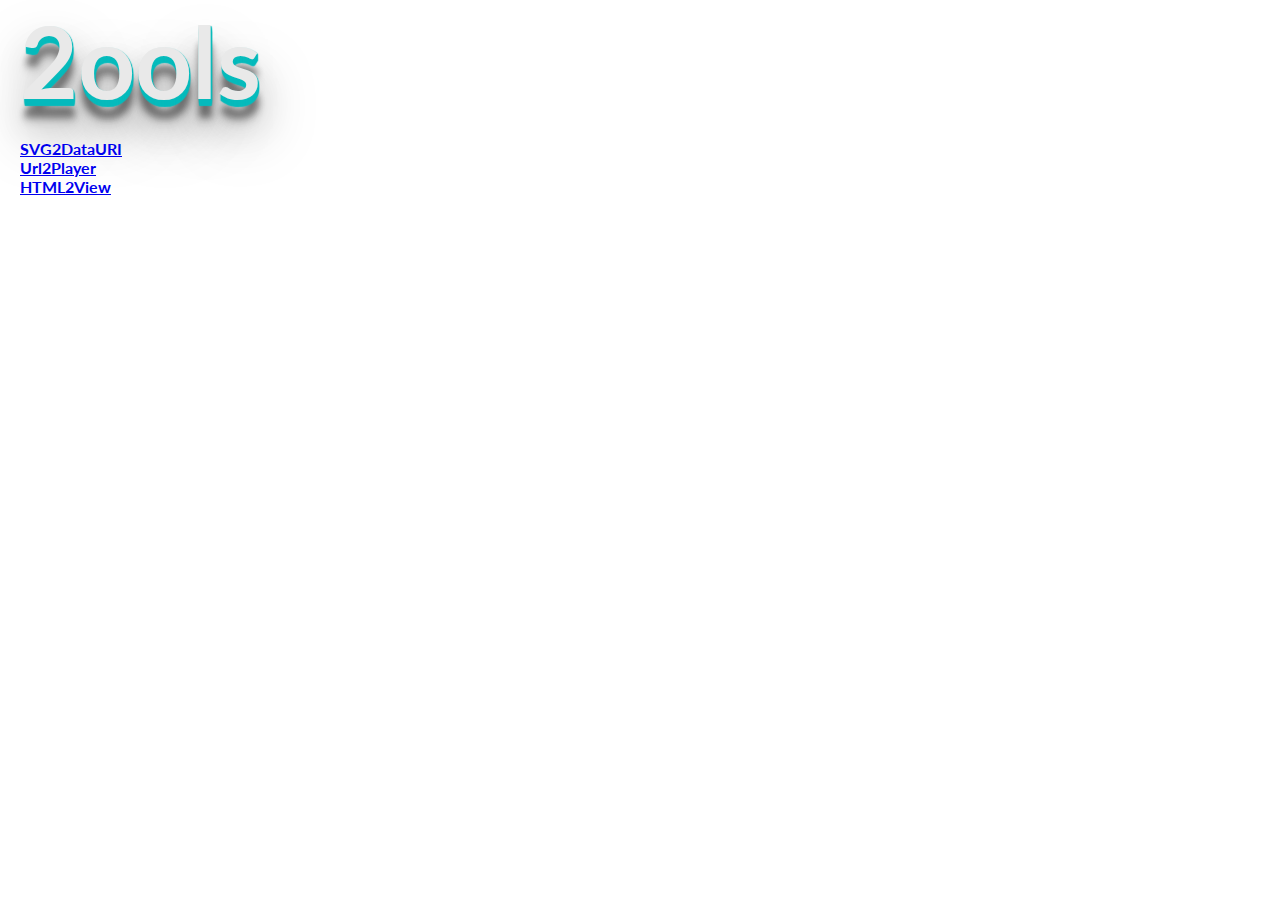
==== index.html @ dadda00d "Initial commit" ====
<!DOCTYPE html>
<html lang="en">
<head>
  <meta charset="UTF-8">
  <meta name="viewport" content="width=device-width, initial-scale=1.0">
  <title>2ools</title>
  <link href="style.css" rel="stylesheet"></link>
</head>
<body>

<span class="logo-2ools">2ools</span><br><br>

<div id="videoContainer">
<a href="SVG2DataURI.html">SVG2DataURI</a><br>
<a href="Url2Player.html">Url2Player</a><br>
<a href="HTML2View.html">HTML2View</a><br>
</div>
---- style.css ----
@import url('https://fonts.googleapis.com/css2?family=Lato:wght@700&display=swap');

body {
    font-family: "Lato", sans-serif;
    font-weight: 700;
    font-style: normal;  
  margin: 0;
  padding: 0;
  background-color: #ffffff;
}

span {
  font-size: 100px;
}

.primary {
  background: -webkit-linear-gradient(#97D9E1, #ffffff00);
  -webkit-background-clip: text;
  -webkit-text-fill-color: transparent;
}

.col-xs-12 {
  width: 100%;
  padding: 0 15px;
}

.input-area {
  margin-bottom: 20px;
  text-decoration: none;
}

.form-group {
  margin-bottom: 15px;
}

p,label {
  display: block;
  margin-bottom: 5px;
  background-color: rgba(255, 255, 255, 0.8);
  border-radius: 5px;
}

button {
  display: inline-block;
  padding: 8px 15px;
  font-size: 16px;
  cursor: pointer;
}

.btn-xs {
  background-color: #cbcbcb;
  border: 5px;
  border-color: #333;
  border-radius: 10px;
  color: #fff;
  border: none;
}

.btn-primary {
  background-color: #007bff;
  border-radius: 10px;
  color: #fff;
  border: none;
}

.btn-default {
  background-color: #ccc;
  color: #333;
  border: none;
}

input[type="color"] {
  padding: 8px;
  box-sizing: border-box;
}

.form-group {
  padding: 20px;
}

.logo-2ools {
  cursor: text;
  text-align: center;
  color: #e9e9e9;
  cursor: text;
  padding-left: 20px;
  text-shadow: 1px 1px 1px #07BBBC,
  1px 2px 1px #07BBBC,
  1px 3px 1px #07BBBC,
  1px 4px 1px #07BBBC,
  1px 5px 1px #07BBBC,
  1px 6px 1px #07BBBC,
  1px 7px 1px #07BBBC,
1px 18px 6px rgba(16,16,16,0.4),
1px 22px 10px rgba(16,16,16,0.2),
1px 25px 35px rgba(16,16,16,0.2),
1px 30px 60px rgba(16,16,16,0.4);
}

/** SVG2DataURI **/

.svg2datauri {
  width: 80%;
  margin: 0 auto;
}

.svg2datauri textarea {
  width: 100%;
  padding: 50px;
  box-sizing: border-box;
  box-shadow: rgba(0, 0, 0, 0.16) 0px 3px 6px, rgba(0, 0, 0, 0.23) 0px 3px 6px;
  border-radius: 10px;
}

/** Url2Player **/

#videoContainer {
  padding-left: 20px;
}

#videoContainer video {
border-radius: 5px;
}

/** HTML2View **/

.html2view {
  height: 100vh;
  overflow: hidden;
}

#editor-container,
#html-container {
    flex: 1;
    overflow: auto;
    padding: 5px;
    box-sizing: border-box;
    resize: both; /* Tambahkan properti resize di sini */
}

.htmlInput {
    width: 50%;
    height: 100%;
    resize: none;
    overflow: auto;
    padding: 50px;
box-sizing: border-box;
box-shadow: rgba(0, 0, 0, 0.16) 0px 3px 6px, rgba(0, 0, 0, 0.23) 0px 3px 6px;
border-radius: 10px;
}

#output {
    width: 100%;
    height: 100%;
    border: none;
}

/* also check out the similar https://websemantics.uk/tools/svg-to-background-image-conversion/ which is pretty cool and supplies some context too */
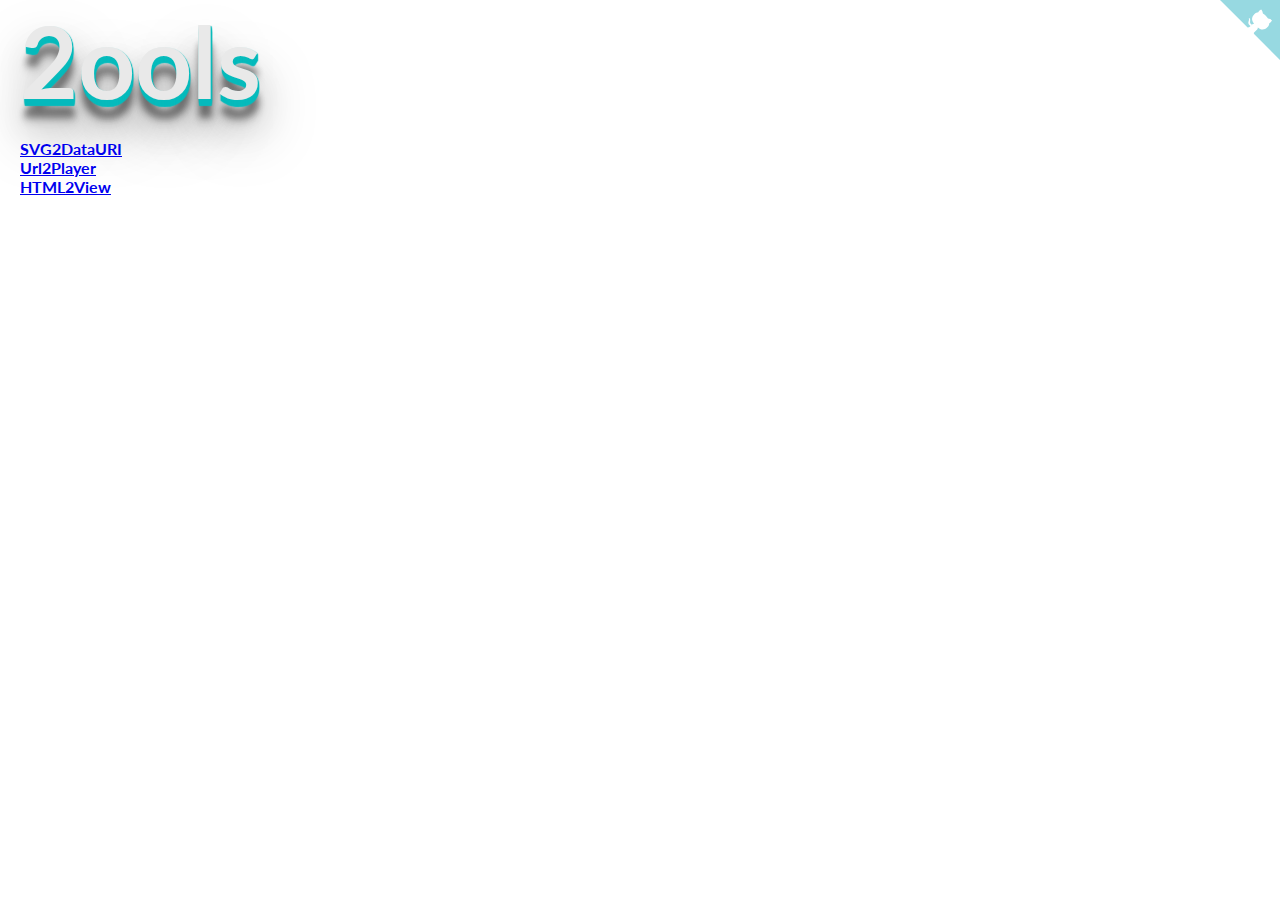
==== commit fb2bdd35: "Update index.html" ====
--- a/index.html
+++ b/index.html
@@ -14,4 +14,12 @@
 <a href="SVG2DataURI.html">SVG2DataURI</a><br>
 <a href="Url2Player.html">Url2Player</a><br>
 <a href="HTML2View.html">HTML2View</a><br>
-</div>+
+</div>
+
+<a target="_blank" href="https://github.com/LIGMATV/2ools" class="github-corner" aria-label="View source on GitHub">
+  <svg width="60" height="60" viewBox="0 0 250 250" style="fill:#97D9E1 ; color:#ffffff; position: absolute; top: 0; border: 0; right: 0;" aria-hidden="true"><path d="M0,0 L115,115 L130,115 L142,142 L250,250 L250,0 Z"></path><path d="M128.3,109.0 C113.8,99.7 119.0,89.6 119.0,89.6 C122.0,82.7 120.5,78.6 120.5,78.6 C119.2,72.0 123.4,76.3 123.4,76.3 C127.3,80.9 125.5,87.3 125.5,87.3 C122.9,97.6 130.6,101.9 134.4,103.2" fill="currentColor" style="transform-origin: 130px 106px;" class="octo-arm"></path><path d="M115.0,115.0 C114.9,115.1 118.7,116.5 119.8,115.4 L133.7,101.6 C136.9,99.2 139.9,98.4 142.2,98.6 C133.8,88.0 127.5,74.4 143.8,58.0 C148.5,53.4 154.0,51.2 159.7,51.0 C160.3,49.4 163.2,43.6 171.4,40.1 C171.4,40.1 176.1,42.5 178.8,56.2 C183.1,58.6 187.2,61.8 190.9,65.4 C194.5,69.0 197.7,73.2 200.1,77.6 C213.8,80.2 216.3,84.9 216.3,84.9 C212.7,93.1 206.9,96.0 205.4,96.6 C205.1,102.4 203.0,107.8 198.3,112.5 C181.9,128.9 168.3,122.5 157.7,114.1 C157.9,116.9 156.7,120.9 152.7,124.9 L141.0,136.5 C139.8,137.7 141.6,141.9 141.8,141.8 Z" fill="currentColor" class="octo-body"></path></svg></a><style>.github-corner:hover .octo-arm{animation:octocat-wave 560ms ease-in-out}@keyframes octocat-wave{0%,100%{transform:rotate(0)}20%,60%{transform:rotate(-25deg)}40%,80%{transform:rotate(10deg)}}@media (max-width:500px){.github-corner:hover .octo-arm{animation:none}.github-corner .octo-arm{animation:octocat-wave 560ms ease-in-out}}</style>
+</a>
+
+</body>
+</html>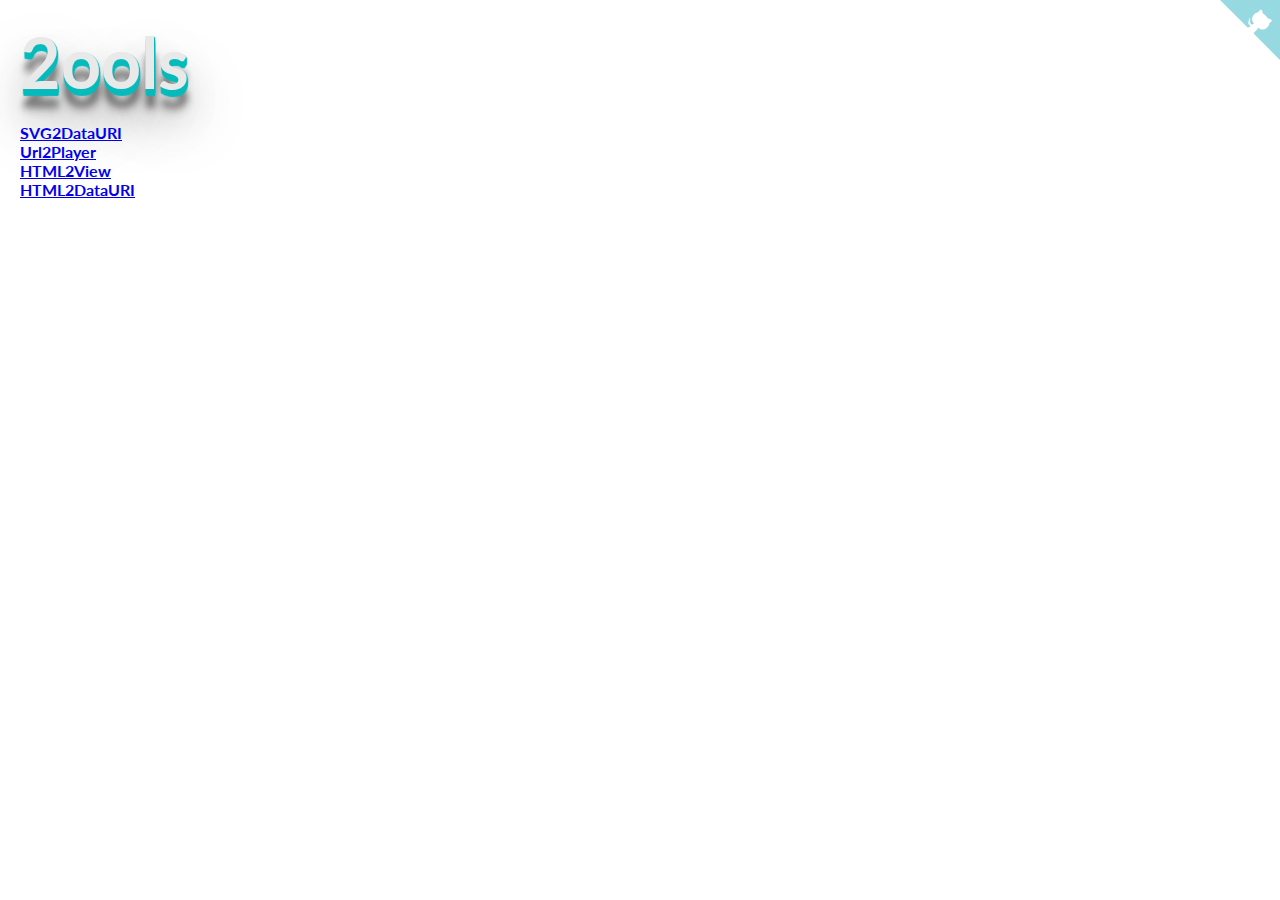
==== commit 4280ce7b: "Update" ====
--- a/index.html
+++ b/index.html
@@ -2,9 +2,9 @@
 <html lang="en">
 <head>
   <meta charset="UTF-8">
-  <meta name="viewport" content="width=device-width, initial-scale=1.0">
   <title>2ools</title>
   <link href="style.css" rel="stylesheet"></link>
+  <link rel="apple-touch-icon" sizes="180x180" href="icons/apple-touch-icon.png"><link rel="icon" type="image/png" sizes="32x32" href="icons/favicon-32x32.png"><link rel="icon" type="image/png" sizes="16x16" href="icons/favicon-16x16.png">
 </head>
 <body>
 
@@ -14,6 +14,7 @@
 <a href="SVG2DataURI.html">SVG2DataURI</a><br>
 <a href="Url2Player.html">Url2Player</a><br>
 <a href="HTML2View.html">HTML2View</a><br>
+<a href="HTML2DataURI.html">HTML2DataURI</a><br>
 
 </div>
 
--- a/style.css
+++ b/style.css
@@ -7,10 +7,11 @@
   margin: 0;
   padding: 0;
   background-color: #ffffff;
+  padding-top: 20px;
 }
 
 span {
-  font-size: 100px;
+  font-size: 70px;
 }
 
 .primary {
@@ -48,19 +49,23 @@
 }
 
 .btn-xs {
-  background-color: #cbcbcb;
-  border: 5px;
-  border-color: #333;
+  border: none;
+  background: #e8e8e8;
+  padding: 8px 10px;
   border-radius: 10px;
-  color: #fff;
-  border: none;
+  color: #000000;
+  cursor: pointer;
+  transition: opacity .2s ease-in-out;
 }
 
 .btn-primary {
-  background-color: #007bff;
+  border: none;
+  background: #07BBBC;
+  padding: 8px 10px;
   border-radius: 10px;
   color: #fff;
-  border: none;
+  cursor: pointer;
+  transition: opacity .2s ease-in-out;
 }
 
 .btn-default {
@@ -155,4 +160,26 @@
     border: none;
 }
 
+/** HTML2DataURI **/
+
+.html2datauri {
+  width: 80%;
+  margin: 0 auto;
+}
+
+.html2datauri textarea {
+  width: 33%;
+  height: 150px;
+  padding: 30px;
+  box-sizing: border-box;
+  border-radius: 10px;
+  position:relative;
+  box-shadow: rgba(0, 0, 0, 0.16) 0px 3px 6px, rgba(0, 0, 0, 0.23) 0px 3px 6px;
+}
+
+#resultLink {
+  width: 100%;
+}
+
+
 /* also check out the similar https://websemantics.uk/tools/svg-to-background-image-conversion/ which is pretty cool and supplies some context too */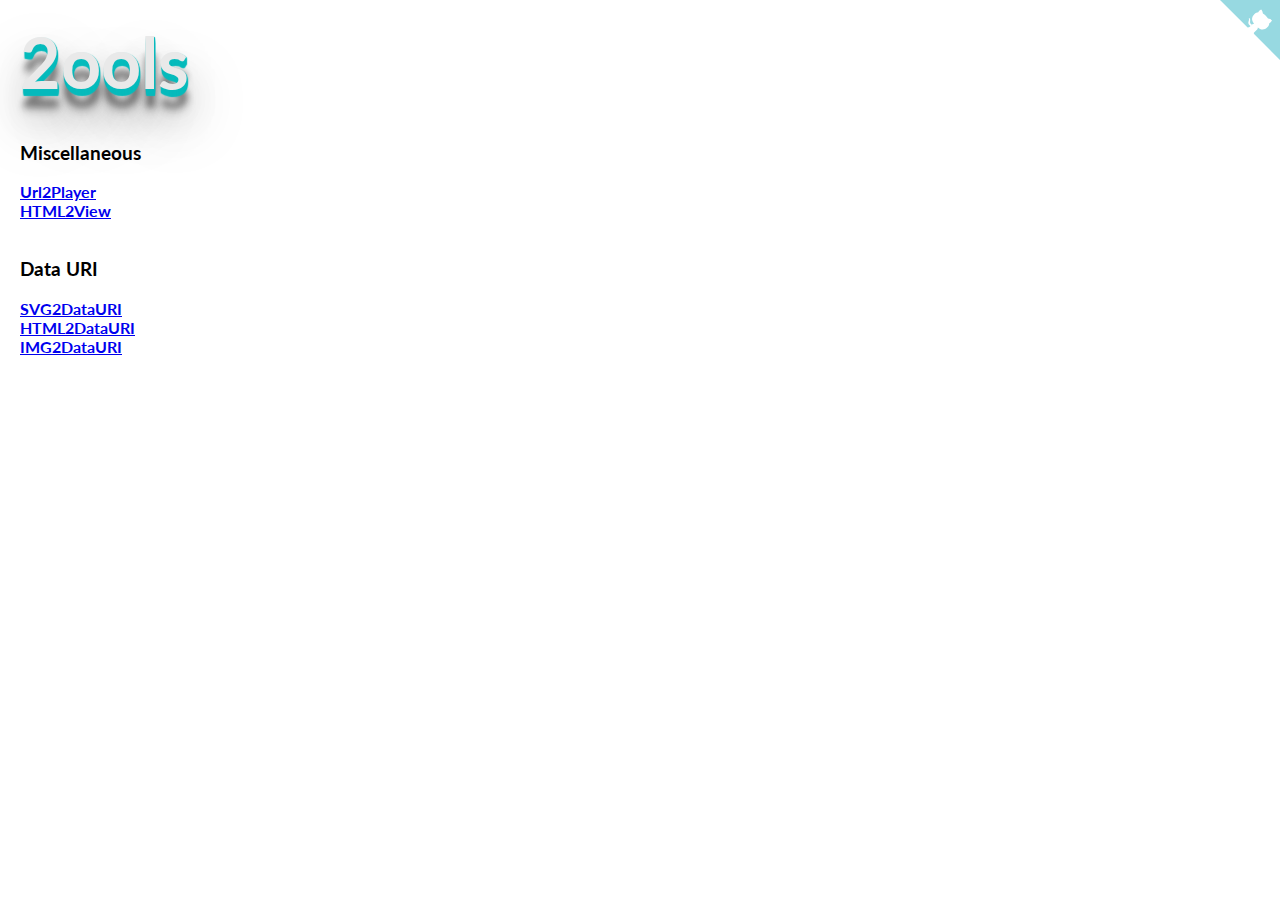
==== commit 808fc20f: "Update" ====
--- a/index.html
+++ b/index.html
@@ -11,12 +11,20 @@
 <span class="logo-2ools">2ools</span><br><br>
 
 <div id="videoContainer">
-<a href="SVG2DataURI.html">SVG2DataURI</a><br>
+
+<h3>Miscellaneous</h3>
 <a href="Url2Player.html">Url2Player</a><br>
 <a href="HTML2View.html">HTML2View</a><br>
+<br>
+
+
+<h3>Data URI</h3>
+<a href="SVG2DataURI.html">SVG2DataURI</a><br>
 <a href="HTML2DataURI.html">HTML2DataURI</a><br>
+<a href="IMG2DataURI.html">IMG2DataURI</a><br>
+<br>
+</div>
 
-</div>
 
 <a target="_blank" href="https://github.com/LIGMATV/2ools" class="github-corner" aria-label="View source on GitHub">
   <svg width="60" height="60" viewBox="0 0 250 250" style="fill:#97D9E1 ; color:#ffffff; position: absolute; top: 0; border: 0; right: 0;" aria-hidden="true"><path d="M0,0 L115,115 L130,115 L142,142 L250,250 L250,0 Z"></path><path d="M128.3,109.0 C113.8,99.7 119.0,89.6 119.0,89.6 C122.0,82.7 120.5,78.6 120.5,78.6 C119.2,72.0 123.4,76.3 123.4,76.3 C127.3,80.9 125.5,87.3 125.5,87.3 C122.9,97.6 130.6,101.9 134.4,103.2" fill="currentColor" style="transform-origin: 130px 106px;" class="octo-arm"></path><path d="M115.0,115.0 C114.9,115.1 118.7,116.5 119.8,115.4 L133.7,101.6 C136.9,99.2 139.9,98.4 142.2,98.6 C133.8,88.0 127.5,74.4 143.8,58.0 C148.5,53.4 154.0,51.2 159.7,51.0 C160.3,49.4 163.2,43.6 171.4,40.1 C171.4,40.1 176.1,42.5 178.8,56.2 C183.1,58.6 187.2,61.8 190.9,65.4 C194.5,69.0 197.7,73.2 200.1,77.6 C213.8,80.2 216.3,84.9 216.3,84.9 C212.7,93.1 206.9,96.0 205.4,96.6 C205.1,102.4 203.0,107.8 198.3,112.5 C181.9,128.9 168.3,122.5 157.7,114.1 C157.9,116.9 156.7,120.9 152.7,124.9 L141.0,136.5 C139.8,137.7 141.6,141.9 141.8,141.8 Z" fill="currentColor" class="octo-body"></path></svg></a><style>.github-corner:hover .octo-arm{animation:octocat-wave 560ms ease-in-out}@keyframes octocat-wave{0%,100%{transform:rotate(0)}20%,60%{transform:rotate(-25deg)}40%,80%{transform:rotate(10deg)}}@media (max-width:500px){.github-corner:hover .octo-arm{animation:none}.github-corner .octo-arm{animation:octocat-wave 560ms ease-in-out}}</style>
--- a/style.css
+++ b/style.css
@@ -58,22 +58,6 @@
   transition: opacity .2s ease-in-out;
 }
 
-.btn-primary {
-  border: none;
-  background: #07BBBC;
-  padding: 8px 10px;
-  border-radius: 10px;
-  color: #fff;
-  cursor: pointer;
-  transition: opacity .2s ease-in-out;
-}
-
-.btn-default {
-  background-color: #ccc;
-  color: #333;
-  border: none;
-}
-
 input[type="color"] {
   padding: 8px;
   box-sizing: border-box;
@@ -100,6 +84,26 @@
 1px 22px 10px rgba(16,16,16,0.2),
 1px 25px 35px rgba(16,16,16,0.2),
 1px 30px 60px rgba(16,16,16,0.4);
+}
+
+/** Buttons **/
+
+.btn-primary,
+/** IMG2DataURI **/ .copyButton {
+
+  border: none;
+  background: #07BBBC;
+  padding: 8px 10px;
+  border-radius: 10px;
+  color: #fff;
+  cursor: pointer;
+  transition: opacity .2s ease-in-out;
+}
+
+.btn-xs:hover, .btn-primary:hover,
+/** IMG2DataURI **/ .copyButton:hover {
+
+  opacity: 0.8;
 }
 
 /** SVG2DataURI **/
@@ -181,5 +185,12 @@
   width: 100%;
 }
 
+/** IMG2DataURI **/
+
+.img2datauri {
+padding: 20px;
+}
+
+
 
 /* also check out the similar https://websemantics.uk/tools/svg-to-background-image-conversion/ which is pretty cool and supplies some context too */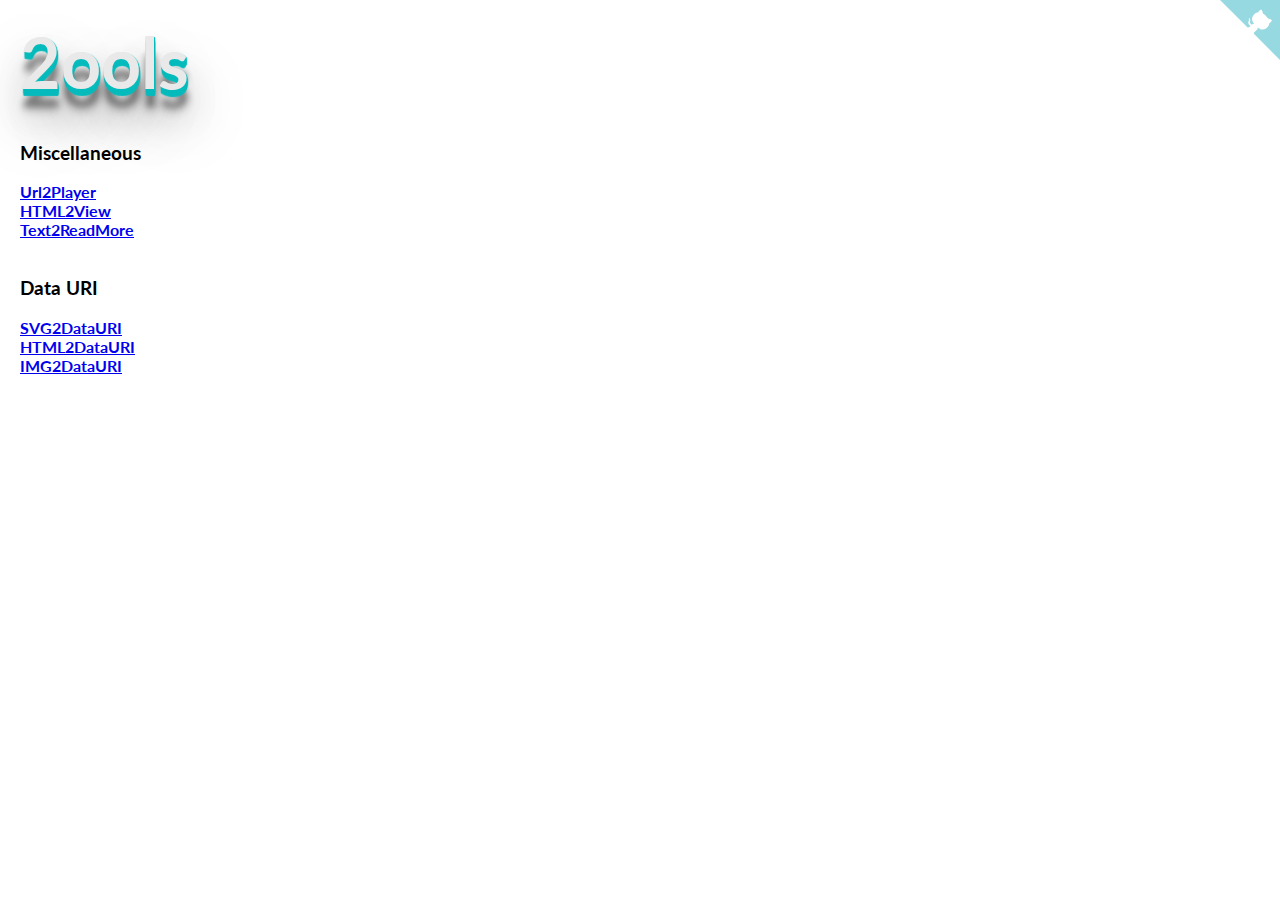
==== commit 86f1d6e4: "Update" ====
--- a/index.html
+++ b/index.html
@@ -15,6 +15,7 @@
 <h3>Miscellaneous</h3>
 <a href="Url2Player.html">Url2Player</a><br>
 <a href="HTML2View.html">HTML2View</a><br>
+<a href="Text2ReadMore.html">Text2ReadMore</a><br>
 <br>
 
 
--- a/style.css
+++ b/style.css
@@ -191,6 +191,45 @@
 padding: 20px;
 }
 
-
+/** Text2ReadMore **/
+
+.text2readmore {
+  margin-left: 280px;
+}
+
+.text2readmore textarea {
+  width: 60%;
+  height: 150px;
+  padding: 30px;
+  box-sizing: border-box;
+  border-radius: 10px;
+  position:relative;
+  box-shadow: rgba(0, 0, 0, 0.16) 0px 3px 6px, rgba(0, 0, 0, 0.23) 0px 3px 6px;
+  cursor: text;
+}
+
+input[type=text] {
+  /** Looks like Material Design **/
+  font-family: "Lato", sans-serif;
+  width: 60%;
+  padding: 24px 16px 10px;
+  font-size: 20px;
+  margin: 8px 0;
+  box-sizing: border-box;
+  border: none;
+  border-bottom: 2px solid #000000;
+  transition: 0.2s;
+  background-color: #f3f3f3;
+  border-radius: 10px 10px 0 0 ;
+}
+
+input[type=text]:focus, #iframe {
+  border-bottom: 2px solid #07BBBC;
+  outline: none;
+}
+
+input[type=text]:focus::placeholder{
+  color: #07BBBC;
+}
 
 /* also check out the similar https://websemantics.uk/tools/svg-to-background-image-conversion/ which is pretty cool and supplies some context too */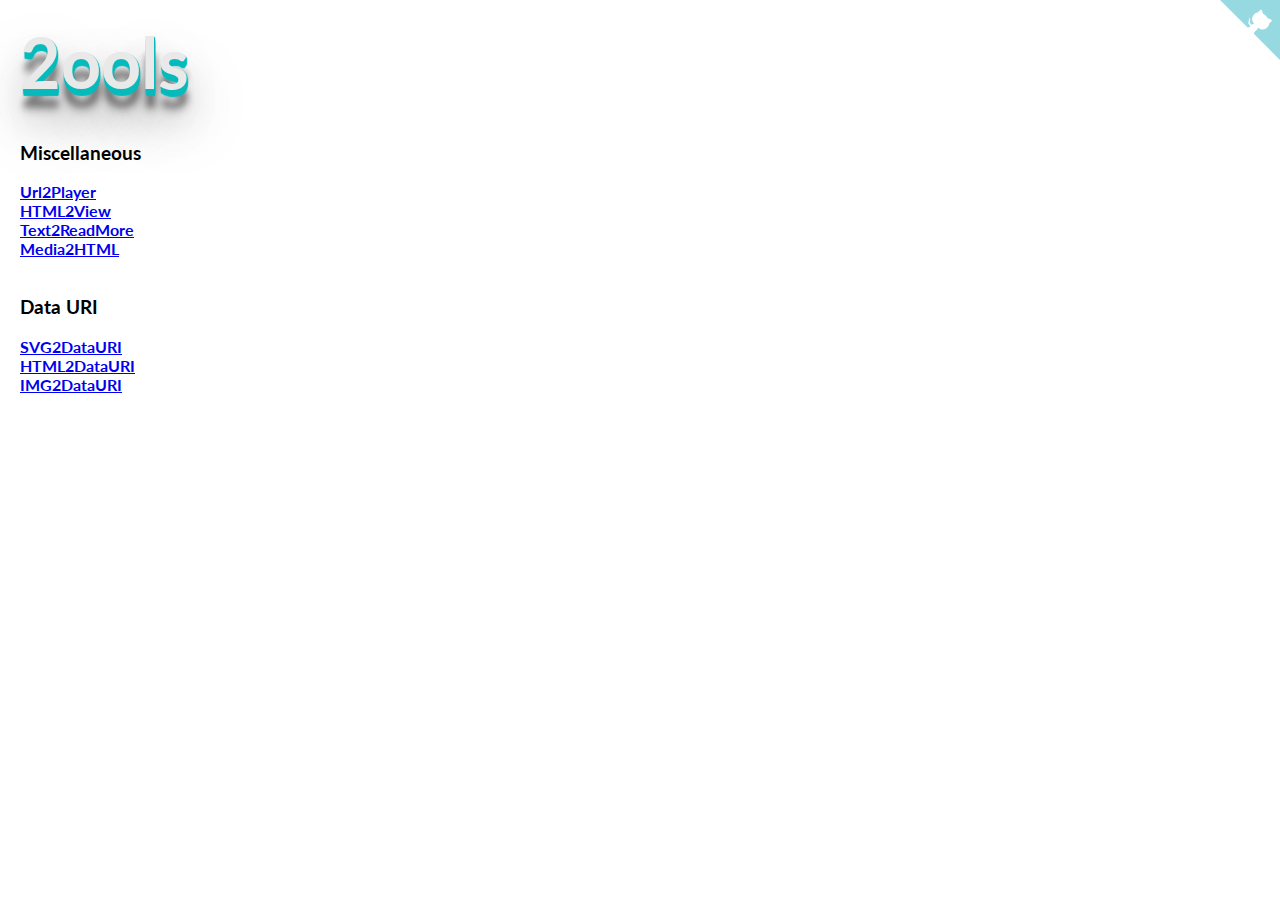
==== commit b08fdc58: "Update" ====
--- a/index.html
+++ b/index.html
@@ -16,6 +16,7 @@
 <a href="Url2Player.html">Url2Player</a><br>
 <a href="HTML2View.html">HTML2View</a><br>
 <a href="Text2ReadMore.html">Text2ReadMore</a><br>
+<a href="Media2HTML.html">Media2HTML</a><br>
 <br>
 
 
--- a/style.css
+++ b/style.css
@@ -12,6 +12,14 @@
 
 span {
   font-size: 70px;
+}
+
+code {
+  background: #ededed;
+  word-wrap: break-word;
+  box-decoration-break: clone;
+  padding: .1rem .3rem .2rem;
+  border-radius: .2rem;
 }
 
 .primary {
@@ -232,4 +240,19 @@
   color: #07BBBC;
 }
 
+/** MediaHTML **/
+
+.media2html {
+  width: 80%;
+  margin: 0 auto;
+}
+
+.media2html textarea {
+  width: 100%;
+  padding: 50px;
+  box-sizing: border-box;
+  box-shadow: rgba(0, 0, 0, 0.16) 0px 3px 6px, rgba(0, 0, 0, 0.23) 0px 3px 6px;
+  border-radius: 10px;
+}
+
 /* also check out the similar https://websemantics.uk/tools/svg-to-background-image-conversion/ which is pretty cool and supplies some context too */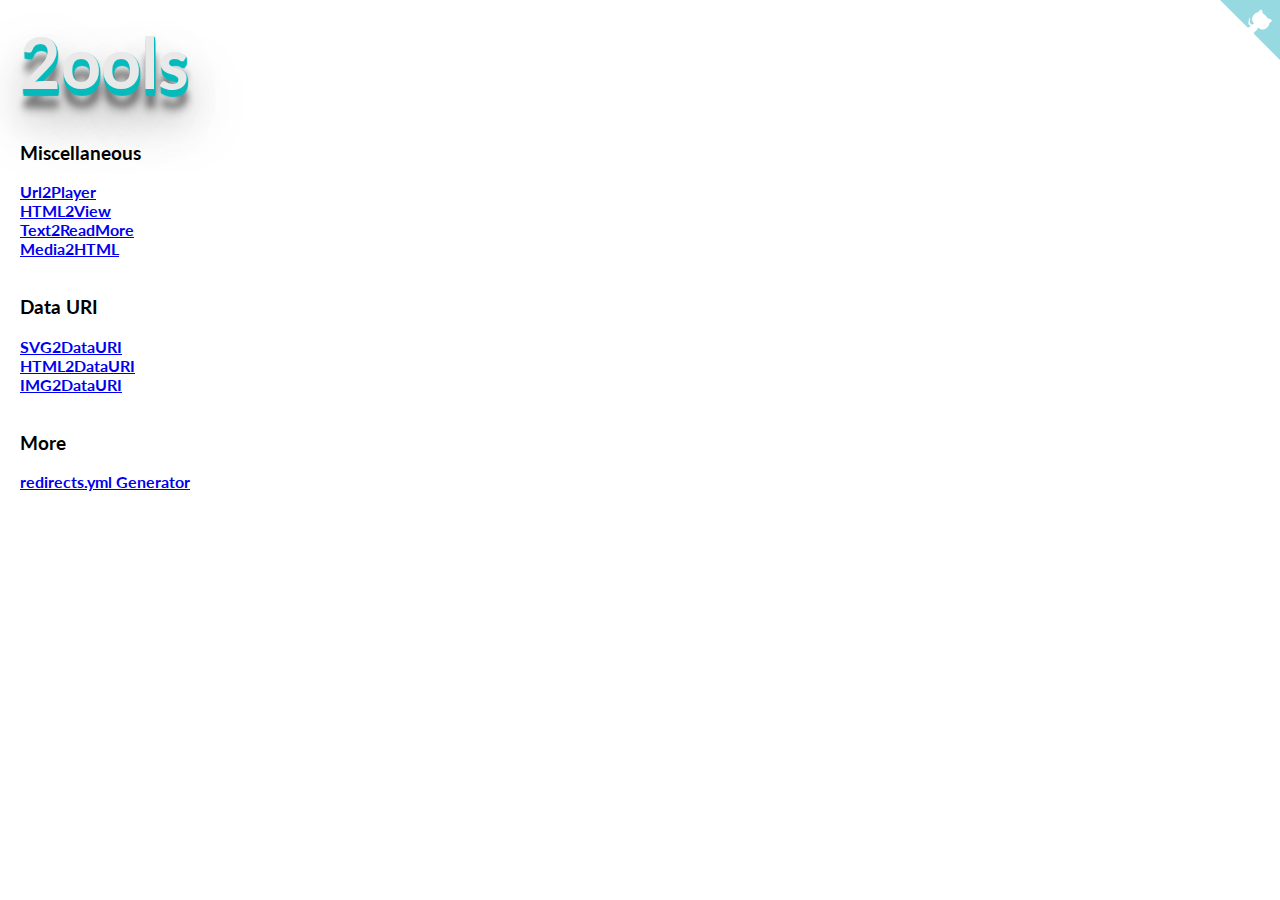
==== commit 3dd69281: "Update" ====
--- a/index.html
+++ b/index.html
@@ -25,6 +25,9 @@
 <a href="HTML2DataURI.html">HTML2DataURI</a><br>
 <a href="IMG2DataURI.html">IMG2DataURI</a><br>
 <br>
+
+<h3>More</h3>
+<a href="redirects.yml.html">redirects.yml Generator</a><br>
 </div>
 
 
--- a/style.css
+++ b/style.css
@@ -27,6 +27,13 @@
   -webkit-background-clip: text;
   -webkit-text-fill-color: transparent;
 }
+
+.pro {
+  background: -webkit-linear-gradient(#afa875, #ffffff00);
+  -webkit-background-clip: text;
+  -webkit-text-fill-color: transparent;
+}
+
 
 .col-xs-12 {
   width: 100%;
@@ -217,18 +224,12 @@
 }
 
 input[type=text] {
-  /** Looks like Material Design **/
   font-family: "Lato", sans-serif;
   width: 60%;
-  padding: 24px 16px 10px;
   font-size: 20px;
-  margin: 8px 0;
-  box-sizing: border-box;
-  border: none;
-  border-bottom: 2px solid #000000;
   transition: 0.2s;
-  background-color: #f3f3f3;
-  border-radius: 10px 10px 0 0 ;
+  border-radius: 5px;
+  caret-color: #07BBBC;
 }
 
 input[type=text]:focus, #iframe {
@@ -242,12 +243,12 @@
 
 /** MediaHTML **/
 
-.media2html {
+.media2html, .twoo {
   width: 80%;
   margin: 0 auto;
 }
 
-.media2html textarea {
+.media2html textarea, .twoo textarea{
   width: 100%;
   padding: 50px;
   box-sizing: border-box;
@@ -255,4 +256,18 @@
   border-radius: 10px;
 }
 
+/** redirects.yml **/
+
+#redirectsForm {
+  padding-left: 130px;
+}
+
+select {
+  font-family: "Lato", sans-serif;
+  width: 60%;
+  font-size: 20px;
+  transition: 0.2s;
+  border-radius: 5px;
+}
+
 /* also check out the similar https://websemantics.uk/tools/svg-to-background-image-conversion/ which is pretty cool and supplies some context too */